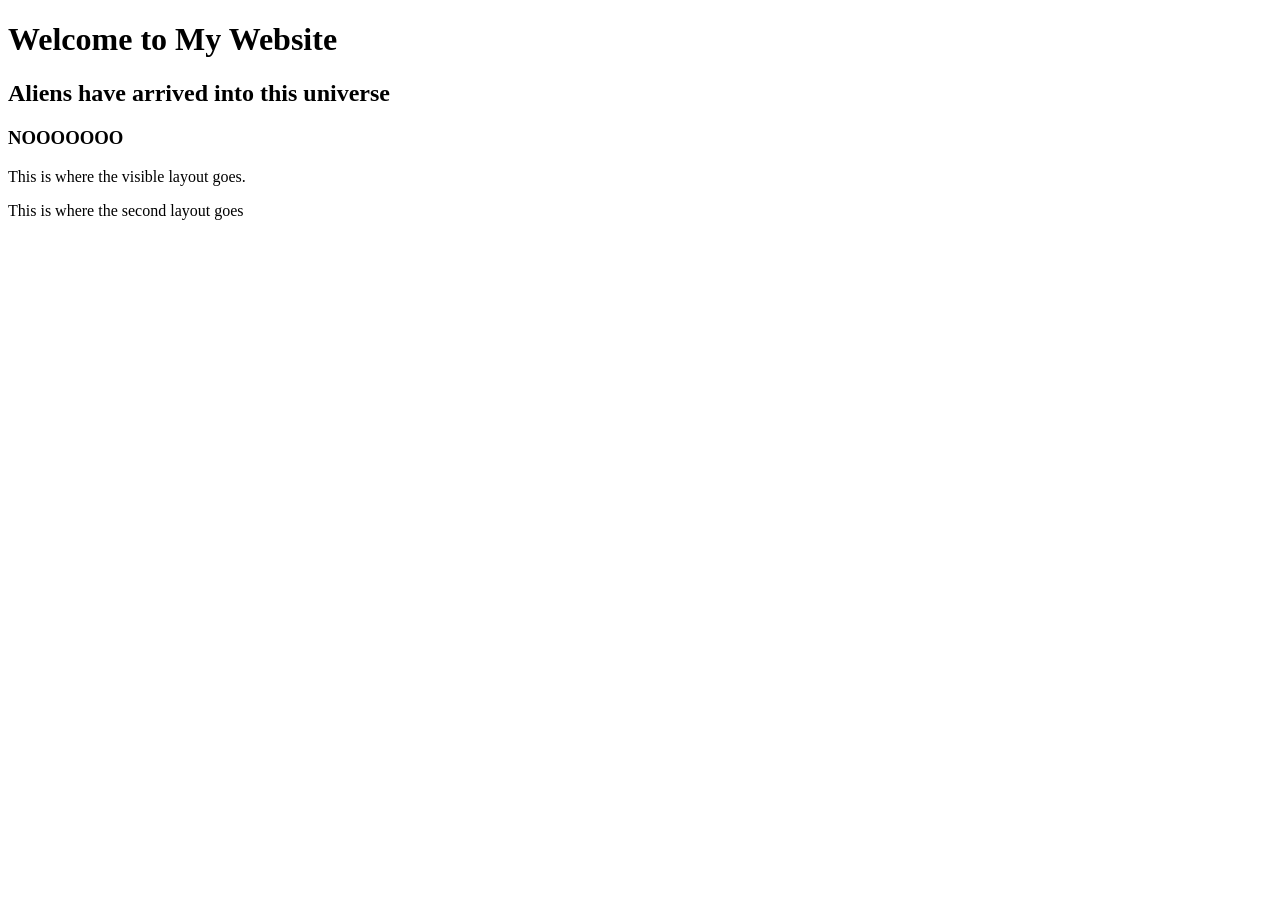
==== index.html @ 9d69e3e9 "test commit" ====
<!DOCTYPE html>
<html lang="en">
<head>
    <meta charset="UTF-8">
    <meta name="viewport" content="width=device-width, initial-scale=1.0">
    <title>My First Webpage</title>
</head>
<body>
    <h1>Welcome to My Website</h1>
    <h2><strong>Aliens have arrived into this universe</strong></h2>
    <h3>NOOOOOOO</h3>
    <p>This is where the visible layout goes.</p>
    <!--p is a paragraph within the website-->
    <p class="text - large">This is where the second layout goes</p>
</body>
</html>
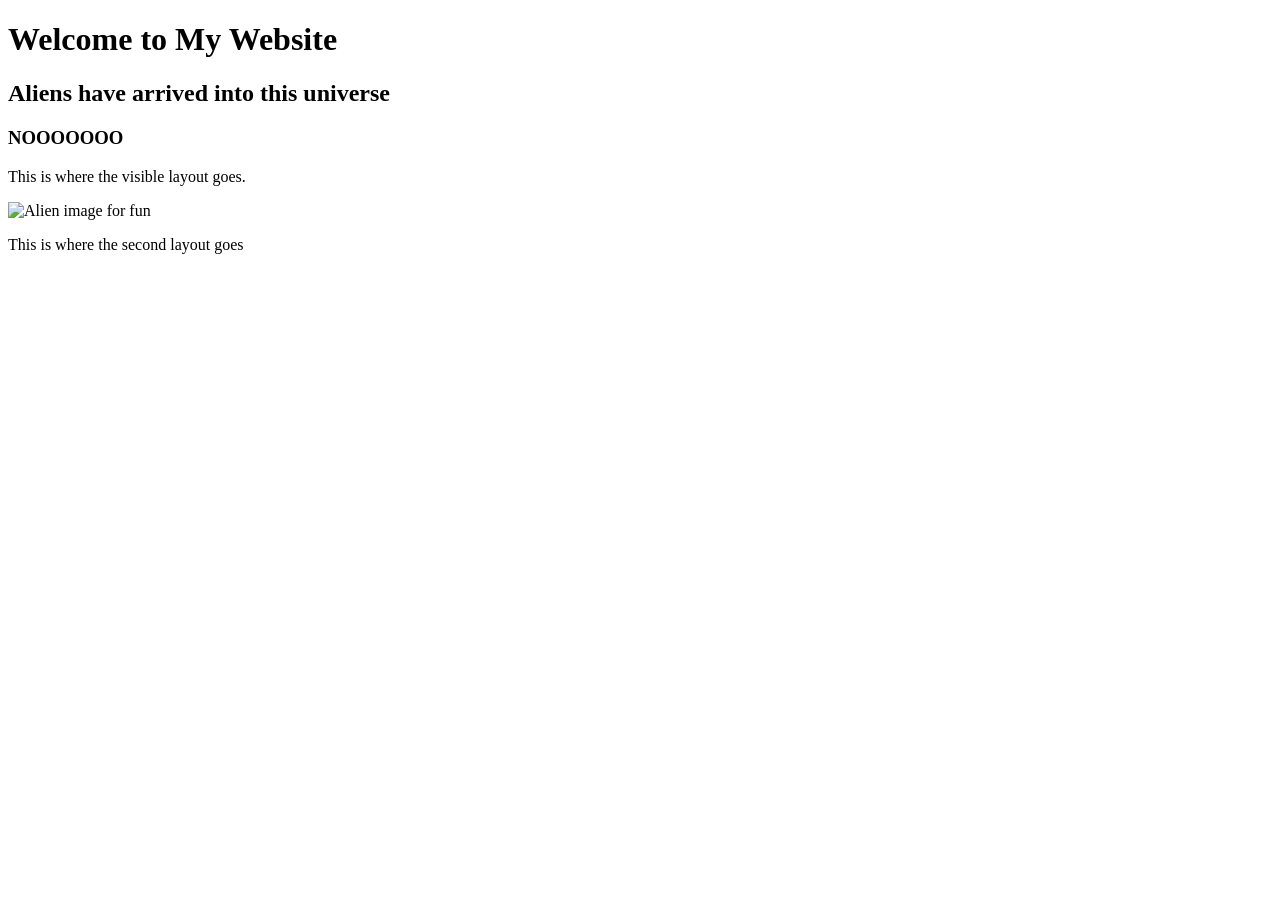
==== commit d1456cef: "I added images that scale to device" ====
--- a/index.html
+++ b/index.html
@@ -11,6 +11,7 @@
     <h3>NOOOOOOO</h3>
     <p>This is where the visible layout goes.</p>
     <!--p is a paragraph within the website-->
+    <img src = 'https://cdn.mos.cms.futurecdn.net/UzGwWaMQM9G6BpENqMosJ7-1000-80.jpg' width = '100%' height = '100%' alt="Alien image for fun" />
     <p class="text - large">This is where the second layout goes</p>
 </body>
 </html>
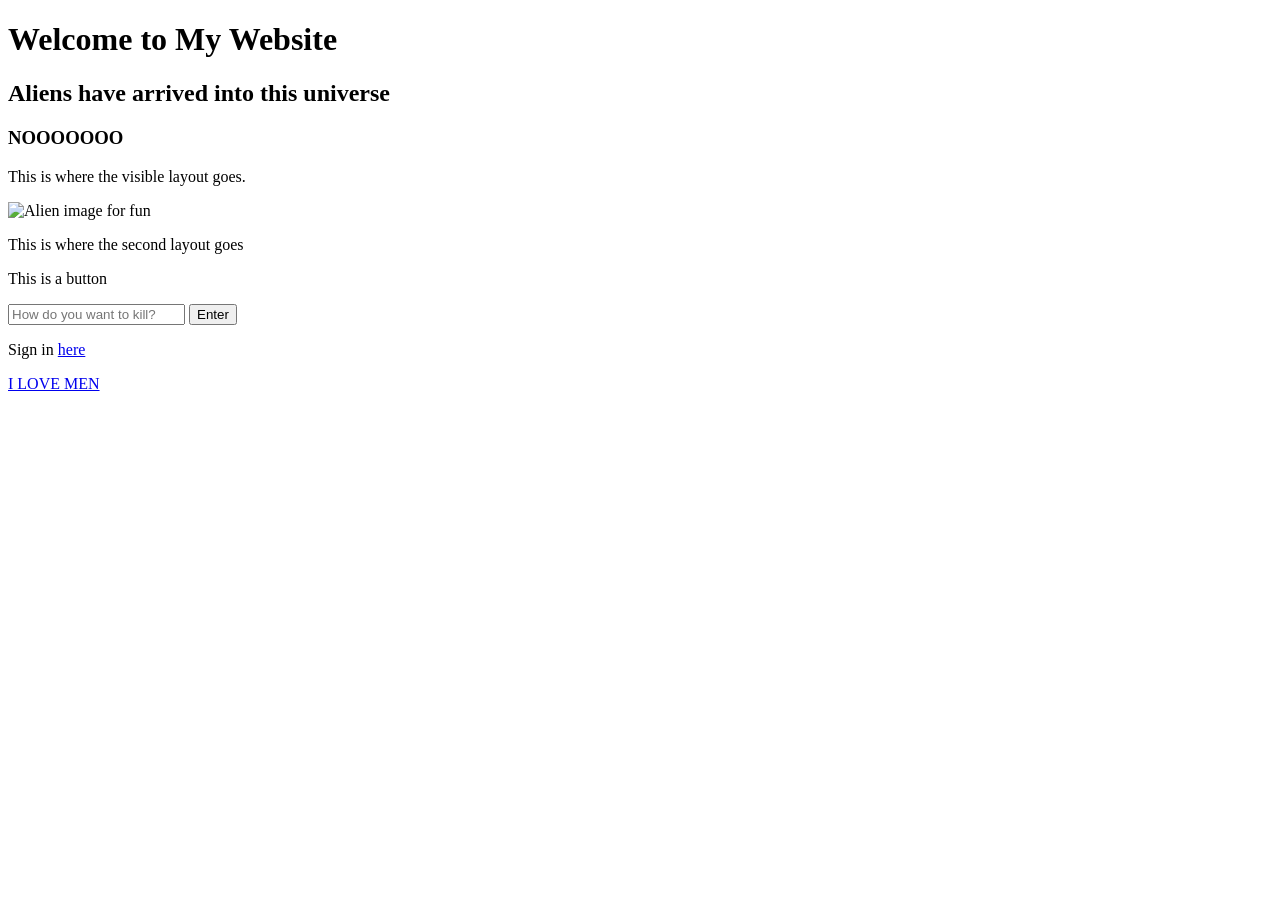
==== commit 0f6597b3: "major changes" ====
--- a/index.html
+++ b/index.html
@@ -6,12 +6,29 @@
     <title>My First Webpage</title>
 </head>
 <body>
-    <h1>Welcome to My Website</h1>
-    <h2><strong>Aliens have arrived into this universe</strong></h2>
-    <h3>NOOOOOOO</h3>
-    <p>This is where the visible layout goes.</p>
+    <div>
+        <h1 class = 'header'>Welcome to My Website</h1>
+        <h2><strong>Aliens have arrived into this universe</strong></h2>
+        <h3>NOOOOOOO</h3>
+        <p>This is where the visible layout goes.</p>
     <!--p is a paragraph within the website-->
-    <img src = 'https://cdn.mos.cms.futurecdn.net/UzGwWaMQM9G6BpENqMosJ7-1000-80.jpg' width = '100%' height = '100%' alt="Alien image for fun" />
-    <p class="text - large">This is where the second layout goes</p>
+        <div>
+            <img src = 'https://cdn.mos.cms.futurecdn.net/UzGwWaMQM9G6BpENqMosJ7-1000-80.jpg' width = '100%' height = '100%' alt="Alien image for fun" />
+        </div>
+        <p class="text - large">This is where the second layout goes</p>
+    </div>
+
+    <div>
+        <p>This is a button</p>
+        <input type="text" placeholder = 'How do you want to kill?'>
+        <button>
+            Enter
+        </button>
+    </div>
+    <p>
+        <!-- target opens link in new tab-->
+        Sign in <a href="password-page.html" target = '_blank' >here</a>
+    </p>
+    <p><a href="lists.html"> I LOVE MEN</a></p>
 </body>
 </html>
